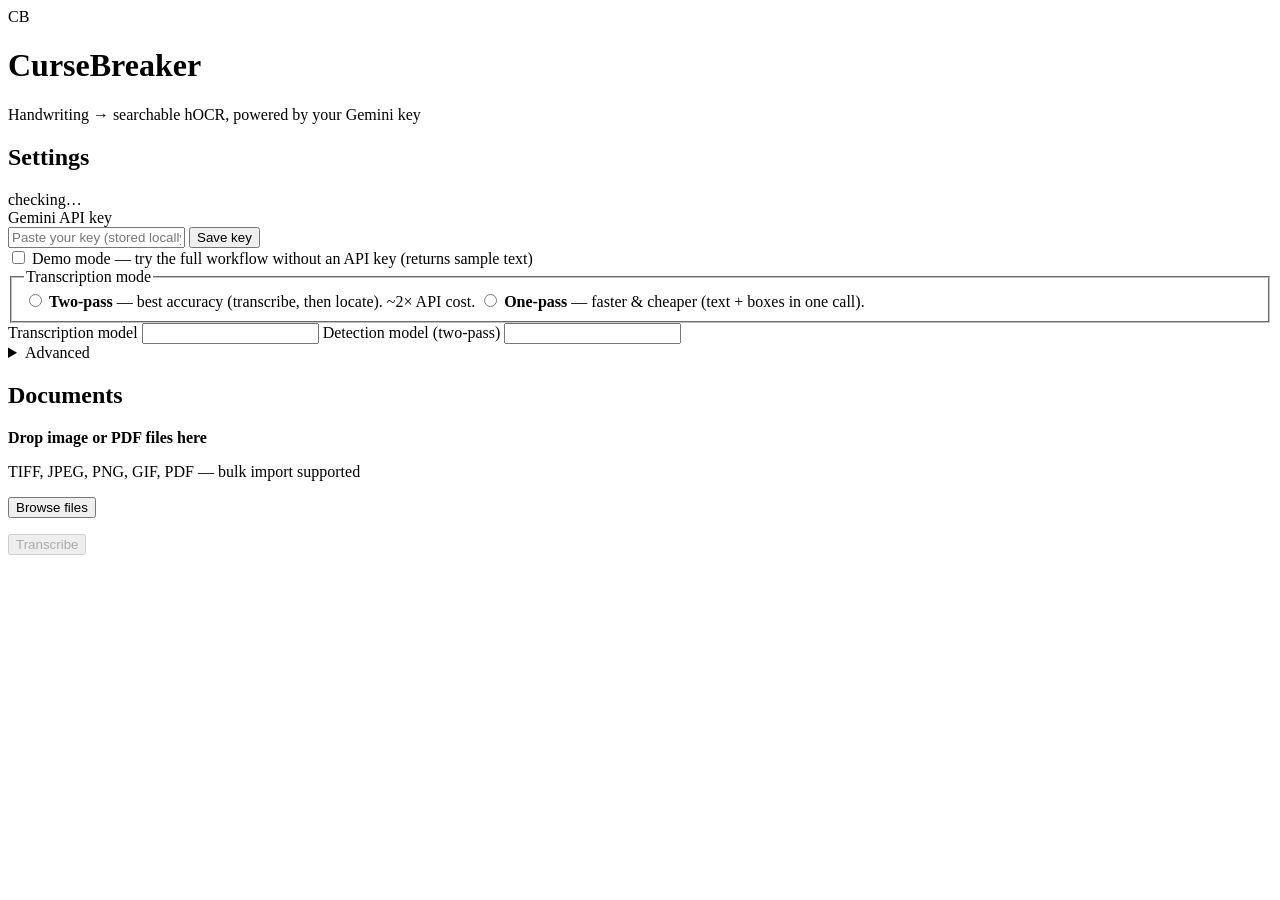
==== src/cursebreaker/static/index.html @ 2b5cb03a "Fix modal blocking the UI and serve a custom favicon The preview modal's CSS forced display:grid, ov" ====
<!DOCTYPE html>
<html lang="en">
<head>
  <meta charset="utf-8" />
  <meta name="viewport" content="width=device-width, initial-scale=1" />
  <title>CurseBreaker</title>
  <link rel="stylesheet" href="/static/styles.css" />
  <link rel="icon" type="image/x-icon" href="/static/favicon.ico" />
</head>
<body>
  <header class="topbar">
    <div class="brand">
      <span class="logo">CB</span>
      <div>
        <h1>CurseBreaker</h1>
        <p class="tagline">Handwriting &rarr; searchable hOCR, powered by your Gemini key</p>
      </div>
    </div>
  </header>

  <main>
    <section class="card" id="settings-card">
      <div class="card-head">
        <h2>Settings</h2>
        <span id="key-status" class="badge">checking&hellip;</span>
      </div>

      <label class="field">
        <span>Gemini API key</span>
        <div class="row">
          <input type="password" id="api_key" placeholder="Paste your key (stored locally on this machine)" autocomplete="off" />
          <button id="save-key" class="btn small">Save key</button>
        </div>
      </label>

      <label class="check">
        <input type="checkbox" id="use_mock" />
        <span>Demo mode &mdash; try the full workflow without an API key (returns sample text)</span>
      </label>

      <fieldset class="field">
        <legend>Transcription mode</legend>
        <label class="radio"><input type="radio" name="mode" value="two_pass" /> <b>Two-pass</b> &mdash; best accuracy (transcribe, then locate). ~2&times; API cost.</label>
        <label class="radio"><input type="radio" name="mode" value="one_pass" /> <b>One-pass</b> &mdash; faster &amp; cheaper (text + boxes in one call).</label>
      </fieldset>

      <div class="grid2">
        <label class="field">
          <span>Transcription model</span>
          <input id="transcription_model" list="model-list" />
        </label>
        <label class="field">
          <span>Detection model (two-pass)</span>
          <input id="detection_model" list="model-list" />
        </label>
      </div>
      <datalist id="model-list"></datalist>

      <details class="advanced">
        <summary>Advanced</summary>
        <div class="grid2">
          <label class="field"><span>Temperature</span><input type="number" id="temperature" step="0.1" min="0" max="2" /></label>
          <label class="field"><span>Thinking level</span>
            <select id="thinking_level"><option>low</option><option>medium</option><option>high</option></select>
          </label>
          <label class="field"><span>Media resolution</span>
            <select id="media_resolution"><option>high</option><option>medium</option><option>low</option></select>
          </label>
          <label class="field"><span>PDF DPI</span><input type="number" id="pdf_dpi" step="50" min="72" /></label>
          <label class="field"><span>Max image dimension (0 = original)</span><input type="number" id="max_dimension" step="256" min="0" /></label>
          <label class="field"><span>Word confidence (hOCR)</span><input type="number" id="word_confidence" min="0" max="100" /></label>
        </div>
        <label class="check"><input type="checkbox" id="preprocess" /> <span>Preprocess images (orientation, gentle denoise/brightness)</span></label>
      </details>
    </section>

    <section class="card">
      <div class="card-head"><h2>Documents</h2></div>
      <div id="dropzone" class="dropzone">
        <p><b>Drop image or PDF files here</b></p>
        <p class="muted">TIFF, JPEG, PNG, GIF, PDF &mdash; bulk import supported</p>
        <button class="btn" id="browse">Browse files</button>
        <input type="file" id="file-input" multiple accept=".tif,.tiff,.jpg,.jpeg,.png,.gif,.pdf" hidden />
      </div>
      <ul id="staged" class="staged"></ul>
      <div class="actions">
        <button id="transcribe" class="btn primary" disabled>Transcribe</button>
        <span id="action-note" class="muted"></span>
      </div>
    </section>

    <section class="card" id="progress-card" hidden>
      <div class="card-head"><h2>Progress</h2></div>
      <div class="progress"><div id="progress-bar" class="progress-bar"></div></div>
      <p id="progress-text" class="muted"></p>
    </section>

    <section class="card" id="results-card" hidden>
      <div class="card-head">
        <h2>Results</h2>
        <a id="zip-link" class="btn small" href="#">Download all (.zip)</a>
      </div>
      <div id="results"></div>
    </section>
  </main>

  <div id="modal" class="modal" hidden>
    <div class="modal-inner">
      <div class="modal-head">
        <span id="modal-title"></span>
        <button id="modal-close" class="btn small">Close</button>
      </div>
      <div class="modal-body"><img id="modal-img" alt="page preview with detected line boxes" /></div>
    </div>
  </div>

  <script src="/static/app.js"></script>
</body>
</html>
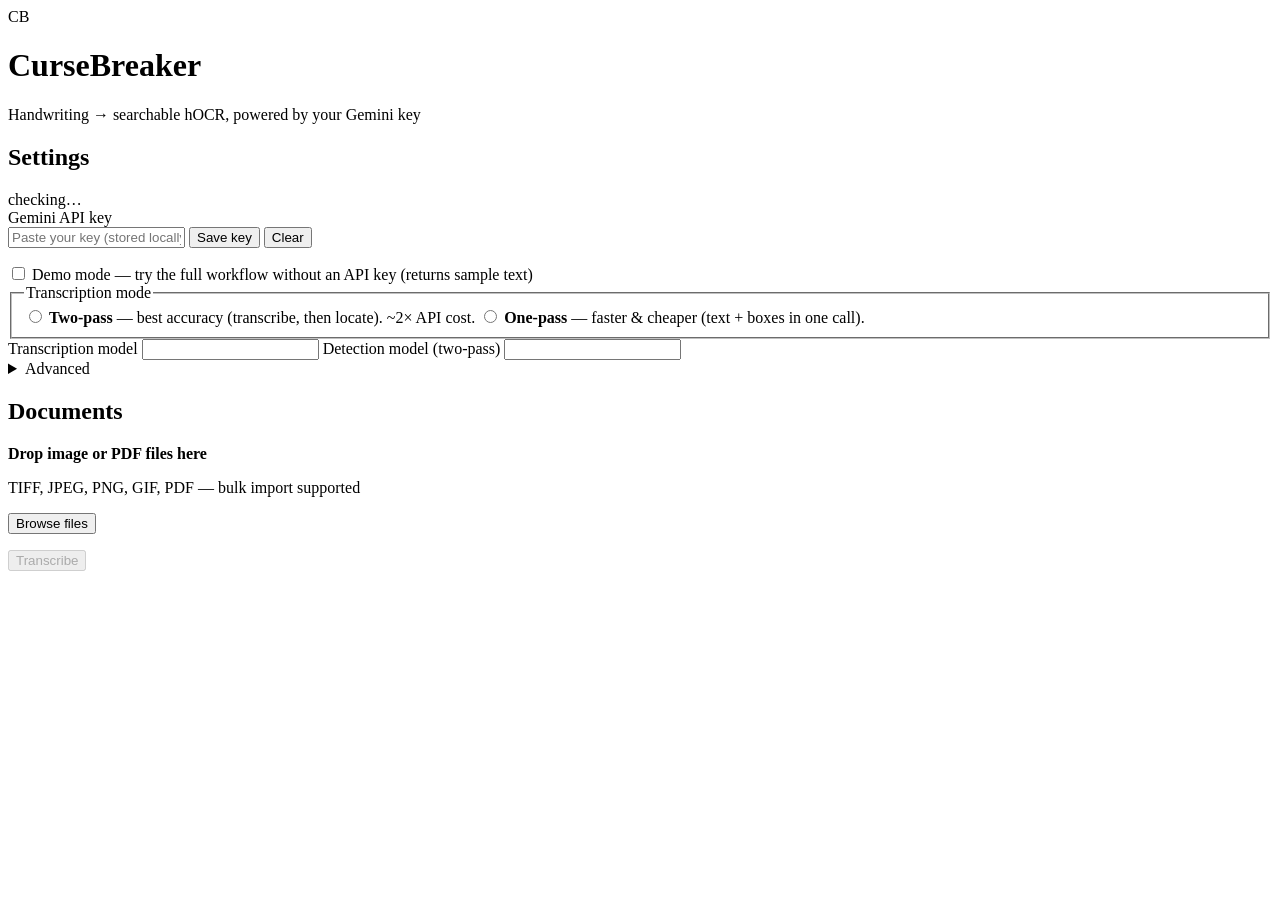
==== commit 55c23dd3: "Show stored-key status (hint + source) and add a Clear button The Settings panel now states explicit" ====
--- a/src/cursebreaker/static/index.html
+++ b/src/cursebreaker/static/index.html
@@ -30,7 +30,9 @@
         <div class="row">
           <input type="password" id="api_key" placeholder="Paste your key (stored locally on this machine)" autocomplete="off" />
           <button id="save-key" class="btn small">Save key</button>
+          <button id="clear-key" class="btn small" type="button">Clear</button>
         </div>
+        <p id="key-info" class="muted" style="margin-top: 6px;"></p>
       </label>
 
       <label class="check">
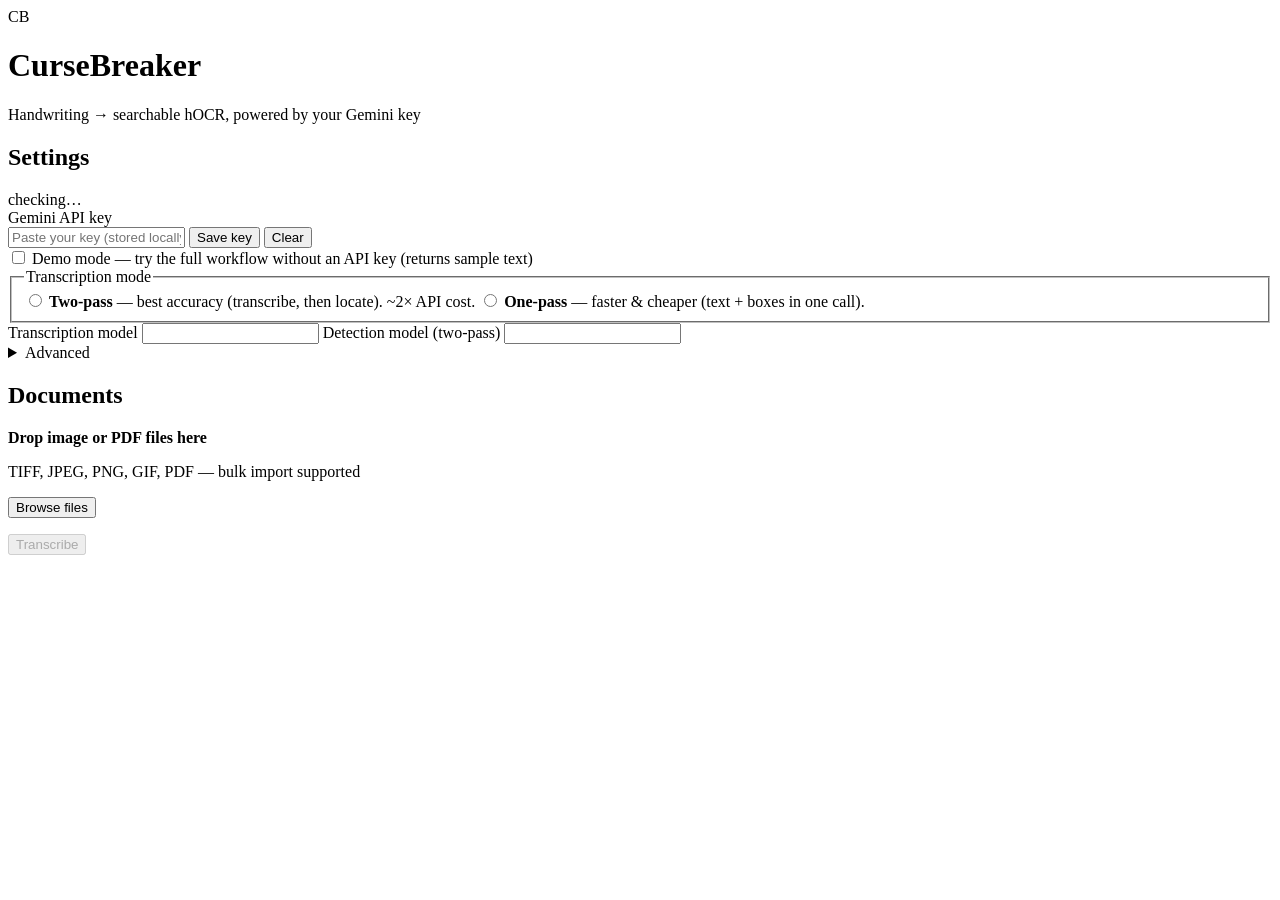
==== commit cb4e9896: "Make the stored-key indicator visually unmissable The previous hint paragraph rendered in the .muted" ====
--- a/src/cursebreaker/static/index.html
+++ b/src/cursebreaker/static/index.html
@@ -4,7 +4,7 @@
   <meta charset="utf-8" />
   <meta name="viewport" content="width=device-width, initial-scale=1" />
   <title>CurseBreaker</title>
-  <link rel="stylesheet" href="/static/styles.css" />
+  <link rel="stylesheet" href="/static/styles.css?v=2" />
   <link rel="icon" type="image/x-icon" href="/static/favicon.ico" />
 </head>
 <body>
@@ -25,15 +25,15 @@
         <span id="key-status" class="badge">checking&hellip;</span>
       </div>
 
-      <label class="field">
-        <span>Gemini API key</span>
+      <div class="field">
+        <label for="api_key"><span>Gemini API key</span></label>
         <div class="row">
           <input type="password" id="api_key" placeholder="Paste your key (stored locally on this machine)" autocomplete="off" />
-          <button id="save-key" class="btn small">Save key</button>
+          <button id="save-key" class="btn small" type="button">Save key</button>
           <button id="clear-key" class="btn small" type="button">Clear</button>
         </div>
-        <p id="key-info" class="muted" style="margin-top: 6px;"></p>
-      </label>
+        <div id="key-info" class="key-info" hidden></div>
+      </div>
 
       <label class="check">
         <input type="checkbox" id="use_mock" />
@@ -116,6 +116,6 @@
     </div>
   </div>
 
-  <script src="/static/app.js"></script>
+  <script src="/static/app.js?v=2"></script>
 </body>
 </html>
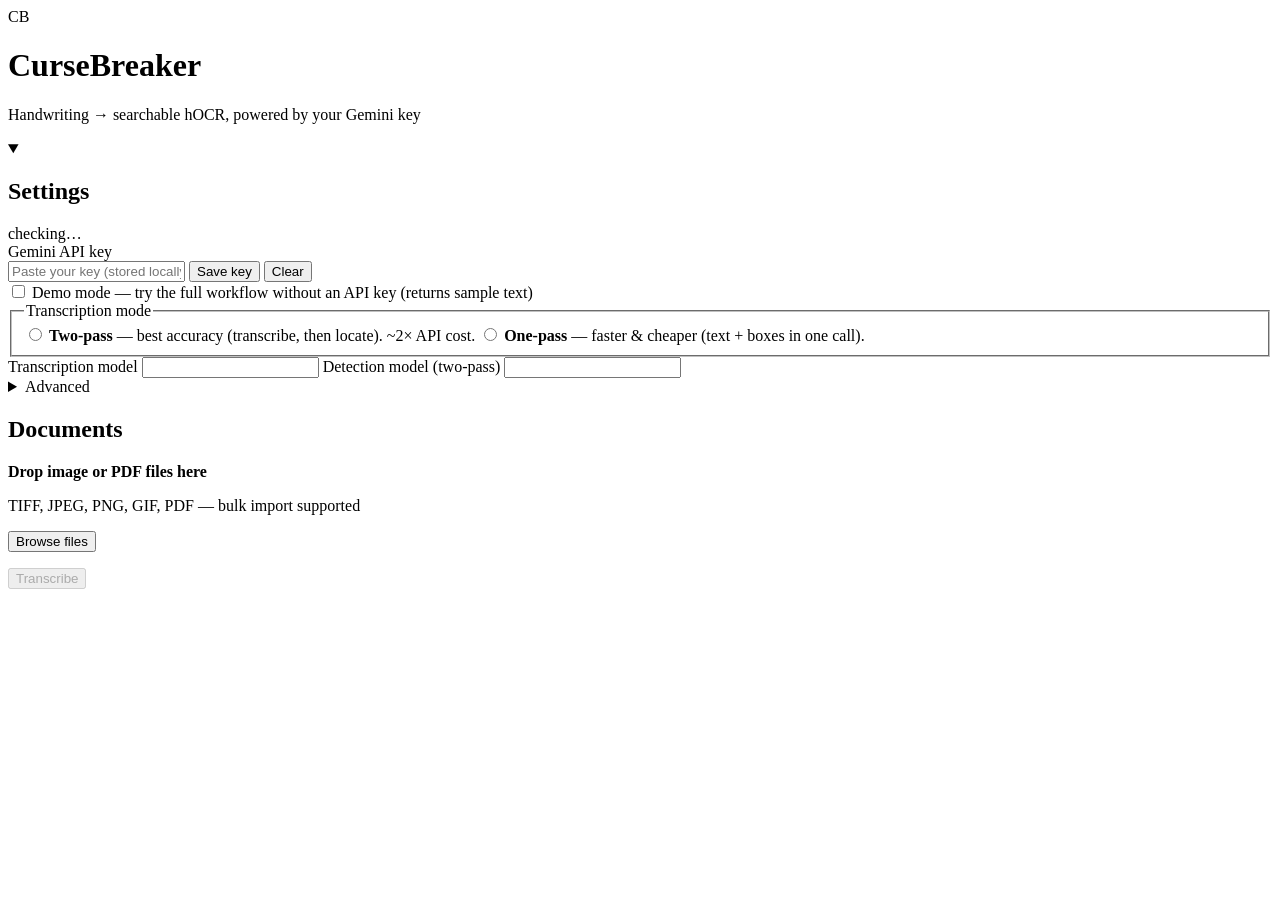
==== commit d28e9d3a: "Make the Settings card collapsible to free screen space On smaller screens the Settings card was pus" ====
--- a/src/cursebreaker/static/index.html
+++ b/src/cursebreaker/static/index.html
@@ -4,7 +4,7 @@
   <meta charset="utf-8" />
   <meta name="viewport" content="width=device-width, initial-scale=1" />
   <title>CurseBreaker</title>
-  <link rel="stylesheet" href="/static/styles.css?v=2" />
+  <link rel="stylesheet" href="/static/styles.css?v=4" />
   <link rel="icon" type="image/x-icon" href="/static/favicon.ico" />
 </head>
 <body>
@@ -20,59 +20,64 @@
 
   <main>
     <section class="card" id="settings-card">
-      <div class="card-head">
-        <h2>Settings</h2>
-        <span id="key-status" class="badge">checking&hellip;</span>
-      </div>
+      <details id="settings-details" open>
+        <summary class="card-head settings-summary">
+          <span class="chev" aria-hidden="true"></span>
+          <h2>Settings</h2>
+          <span id="key-status" class="badge">checking&hellip;</span>
+        </summary>
 
-      <div class="field">
-        <label for="api_key"><span>Gemini API key</span></label>
-        <div class="row">
-          <input type="password" id="api_key" placeholder="Paste your key (stored locally on this machine)" autocomplete="off" />
-          <button id="save-key" class="btn small" type="button">Save key</button>
-          <button id="clear-key" class="btn small" type="button">Clear</button>
+        <div class="settings-body">
+          <div class="field">
+            <label for="api_key"><span>Gemini API key</span></label>
+            <div class="row">
+              <input type="password" id="api_key" placeholder="Paste your key (stored locally on this machine)" autocomplete="off" />
+              <button id="save-key" class="btn small" type="button">Save key</button>
+              <button id="clear-key" class="btn small" type="button">Clear</button>
+            </div>
+            <div id="key-info" class="key-info" hidden></div>
+          </div>
+
+          <label class="check">
+            <input type="checkbox" id="use_mock" />
+            <span>Demo mode &mdash; try the full workflow without an API key (returns sample text)</span>
+          </label>
+
+          <fieldset class="field">
+            <legend>Transcription mode</legend>
+            <label class="radio"><input type="radio" name="mode" value="two_pass" /> <b>Two-pass</b> &mdash; best accuracy (transcribe, then locate). ~2&times; API cost.</label>
+            <label class="radio"><input type="radio" name="mode" value="one_pass" /> <b>One-pass</b> &mdash; faster &amp; cheaper (text + boxes in one call).</label>
+          </fieldset>
+
+          <div class="grid2">
+            <label class="field">
+              <span>Transcription model</span>
+              <input id="transcription_model" list="model-list" />
+            </label>
+            <label class="field">
+              <span>Detection model (two-pass)</span>
+              <input id="detection_model" list="model-list" />
+            </label>
+          </div>
+          <datalist id="model-list"></datalist>
+
+          <details class="advanced">
+            <summary>Advanced</summary>
+            <div class="grid2">
+              <label class="field"><span>Temperature</span><input type="number" id="temperature" step="0.1" min="0" max="2" /></label>
+              <label class="field"><span>Thinking level</span>
+                <select id="thinking_level"><option>low</option><option>medium</option><option>high</option></select>
+              </label>
+              <label class="field"><span>Media resolution</span>
+                <select id="media_resolution"><option>high</option><option>medium</option><option>low</option></select>
+              </label>
+              <label class="field"><span>PDF DPI</span><input type="number" id="pdf_dpi" step="50" min="72" /></label>
+              <label class="field"><span>Max image dimension (0 = original)</span><input type="number" id="max_dimension" step="256" min="0" /></label>
+              <label class="field"><span>Word confidence (hOCR)</span><input type="number" id="word_confidence" min="0" max="100" /></label>
+            </div>
+            <label class="check"><input type="checkbox" id="preprocess" /> <span>Preprocess images (orientation, gentle denoise/brightness)</span></label>
+          </details>
         </div>
-        <div id="key-info" class="key-info" hidden></div>
-      </div>
-
-      <label class="check">
-        <input type="checkbox" id="use_mock" />
-        <span>Demo mode &mdash; try the full workflow without an API key (returns sample text)</span>
-      </label>
-
-      <fieldset class="field">
-        <legend>Transcription mode</legend>
-        <label class="radio"><input type="radio" name="mode" value="two_pass" /> <b>Two-pass</b> &mdash; best accuracy (transcribe, then locate). ~2&times; API cost.</label>
-        <label class="radio"><input type="radio" name="mode" value="one_pass" /> <b>One-pass</b> &mdash; faster &amp; cheaper (text + boxes in one call).</label>
-      </fieldset>
-
-      <div class="grid2">
-        <label class="field">
-          <span>Transcription model</span>
-          <input id="transcription_model" list="model-list" />
-        </label>
-        <label class="field">
-          <span>Detection model (two-pass)</span>
-          <input id="detection_model" list="model-list" />
-        </label>
-      </div>
-      <datalist id="model-list"></datalist>
-
-      <details class="advanced">
-        <summary>Advanced</summary>
-        <div class="grid2">
-          <label class="field"><span>Temperature</span><input type="number" id="temperature" step="0.1" min="0" max="2" /></label>
-          <label class="field"><span>Thinking level</span>
-            <select id="thinking_level"><option>low</option><option>medium</option><option>high</option></select>
-          </label>
-          <label class="field"><span>Media resolution</span>
-            <select id="media_resolution"><option>high</option><option>medium</option><option>low</option></select>
-          </label>
-          <label class="field"><span>PDF DPI</span><input type="number" id="pdf_dpi" step="50" min="72" /></label>
-          <label class="field"><span>Max image dimension (0 = original)</span><input type="number" id="max_dimension" step="256" min="0" /></label>
-          <label class="field"><span>Word confidence (hOCR)</span><input type="number" id="word_confidence" min="0" max="100" /></label>
-        </div>
-        <label class="check"><input type="checkbox" id="preprocess" /> <span>Preprocess images (orientation, gentle denoise/brightness)</span></label>
       </details>
     </section>
 
@@ -116,6 +121,6 @@
     </div>
   </div>
 
-  <script src="/static/app.js?v=2"></script>
+  <script src="/static/app.js?v=4"></script>
 </body>
 </html>
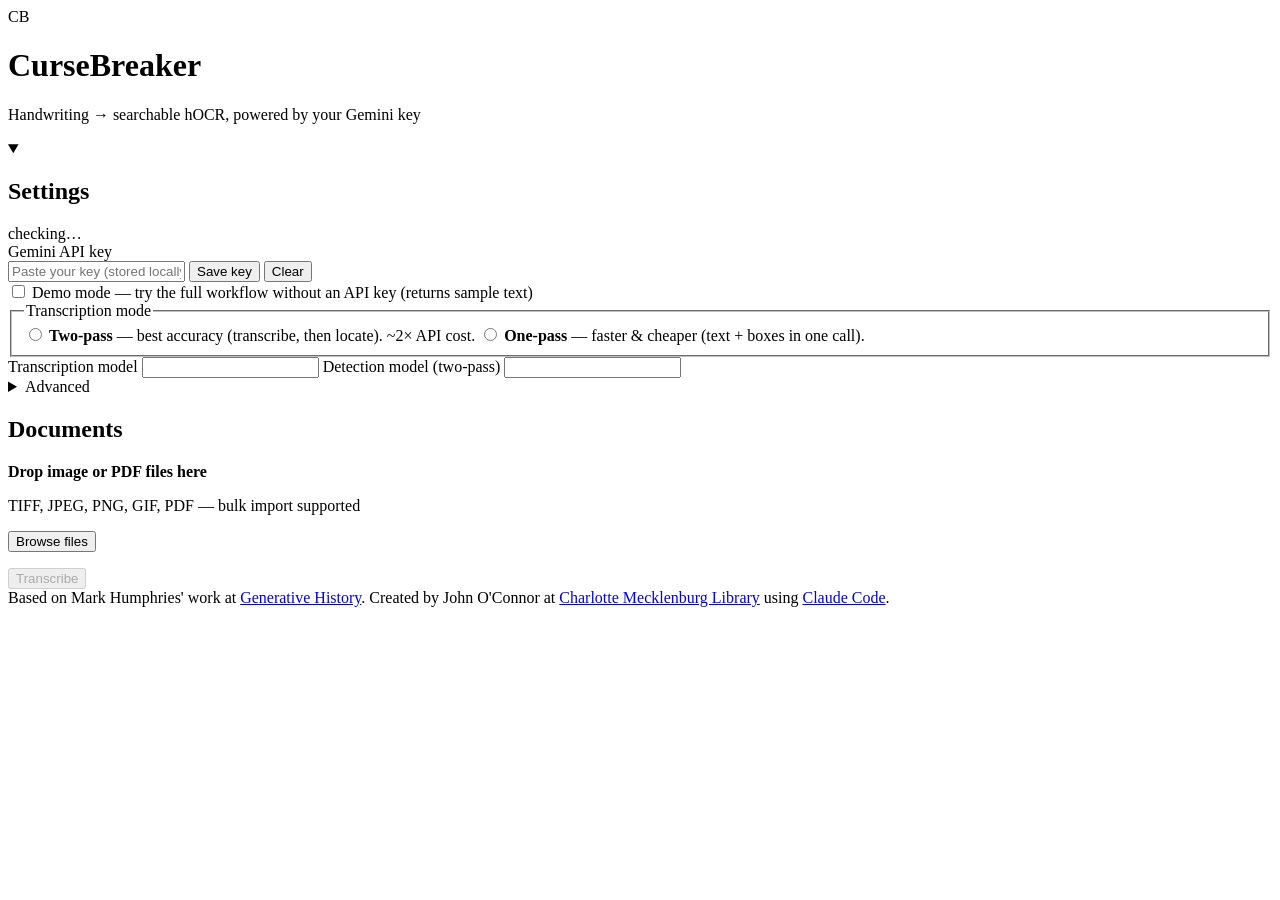
==== commit b4a4e638: "Add a credits footer to the UI A small line at the bottom of the page credits Mark Humphries' work a" ====
--- a/src/cursebreaker/static/index.html
+++ b/src/cursebreaker/static/index.html
@@ -4,7 +4,7 @@
   <meta charset="utf-8" />
   <meta name="viewport" content="width=device-width, initial-scale=1" />
   <title>CurseBreaker</title>
-  <link rel="stylesheet" href="/static/styles.css?v=4" />
+  <link rel="stylesheet" href="/static/styles.css?v=5" />
   <link rel="icon" type="image/x-icon" href="/static/favicon.ico" />
 </head>
 <body>
@@ -122,5 +122,14 @@
   </div>
 
   <script src="/static/app.js?v=4"></script>
+
+  <footer class="credits">
+    Based on Mark Humphries' work at
+    <a href="https://generativehistory.substack.com/" target="_blank" rel="noopener noreferrer">Generative History</a>.
+    Created by John O'Connor at
+    <a href="https://www.cmlibrary.org/" target="_blank" rel="noopener noreferrer">Charlotte Mecklenburg Library</a>
+    using
+    <a href="https://claude.ai/code" target="_blank" rel="noopener noreferrer">Claude Code</a>.
+  </footer>
 </body>
 </html>
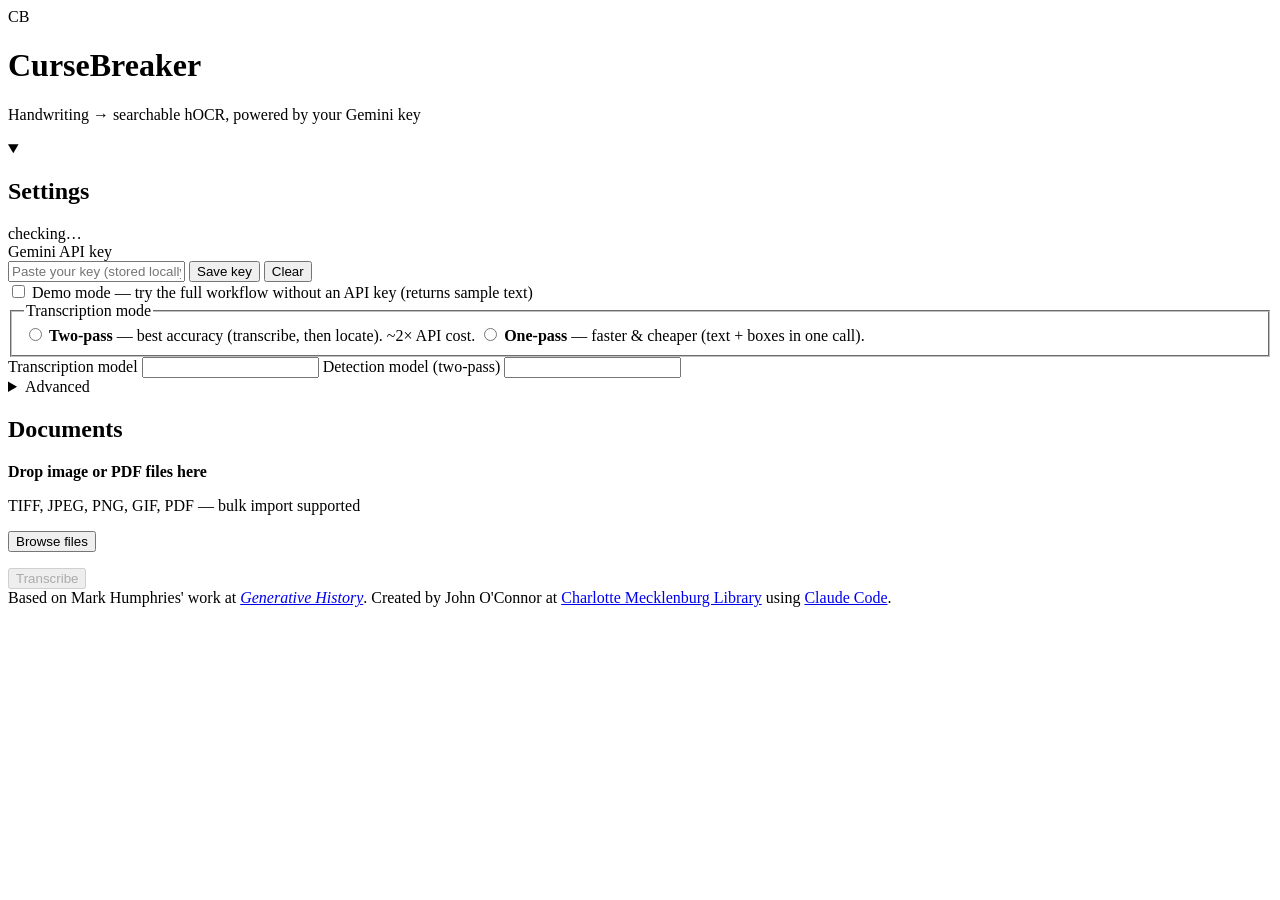
==== commit 0876eb61: "Refine credits: italicize Generative History, link to the post Wrap the publication name in <cite> s" ====
--- a/src/cursebreaker/static/index.html
+++ b/src/cursebreaker/static/index.html
@@ -125,9 +125,9 @@
 
   <footer class="credits">
     Based on Mark Humphries' work at
-    <a href="https://generativehistory.substack.com/" target="_blank" rel="noopener noreferrer">Generative History</a>.
+    <a href="https://generativehistory.substack.com/p/gemini-3-solves-handwriting-recognition" target="_blank" rel="noopener noreferrer"><cite>Generative History</cite></a>.
     Created by John O'Connor at
-    <a href="https://www.cmlibrary.org/" target="_blank" rel="noopener noreferrer">Charlotte Mecklenburg Library</a>
+    <a href="https://www.cmlibrary.org/services/archives-and-special-collections" target="_blank" rel="noopener noreferrer">Charlotte Mecklenburg Library</a>
     using
     <a href="https://claude.ai/code" target="_blank" rel="noopener noreferrer">Claude Code</a>.
   </footer>
